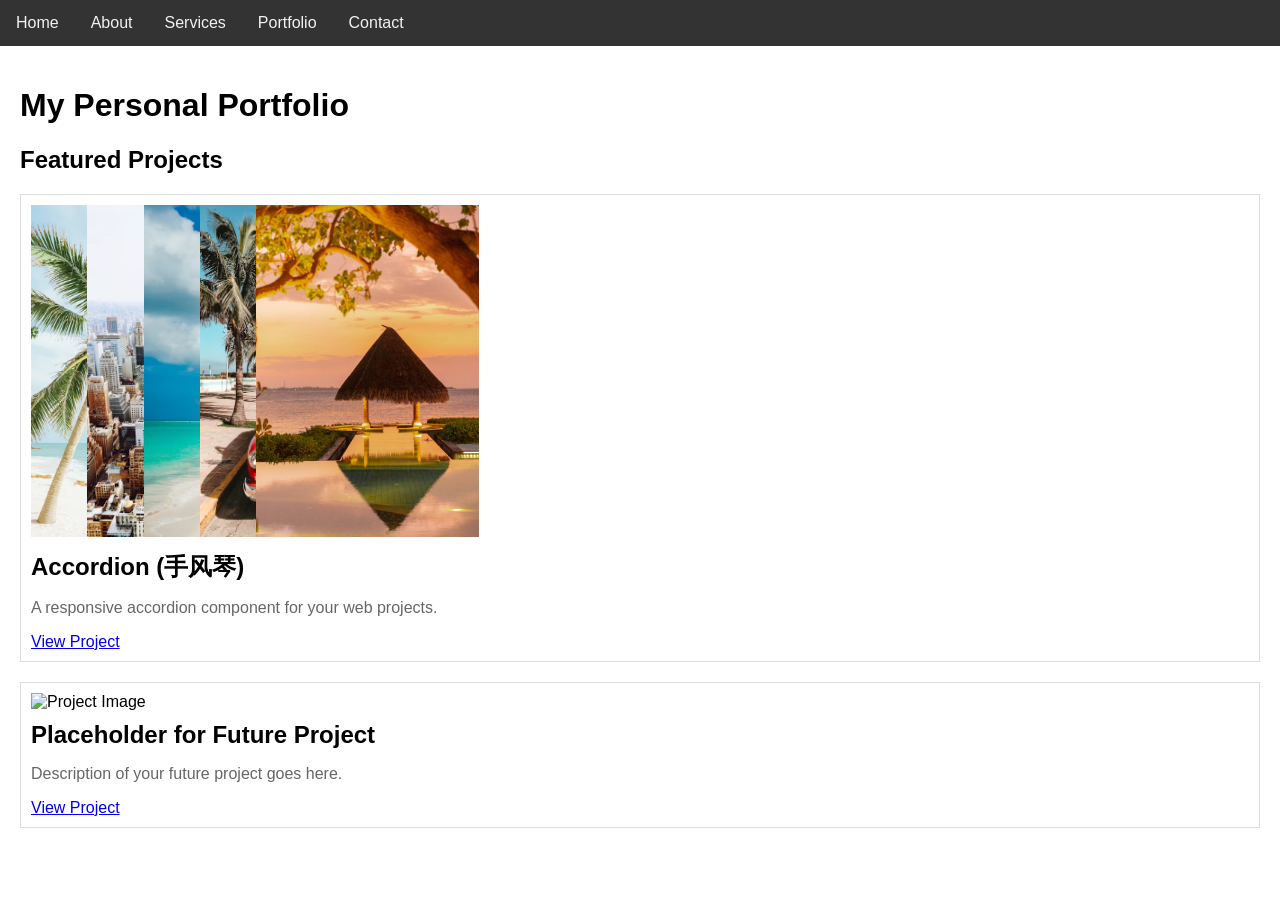
==== index.html @ eb926aeb "布局" ====
<!DOCTYPE html>
<html lang="en">
<head>
    <meta charset="UTF-8">
    <meta name="viewport" content="width=device-width, initial-scale=1.0">
    <title>Document</title>
    <link rel="stylesheet" href="./index.css">
</head>
<body>

    <div class="navbar">
        <a href="#home">Home</a>
        <a href="#about">About</a>
        <a href="#services">Services</a>
        <a href="#portfolio">Portfolio</a>
        <a href="#contact">Contact</a>
    </div>
    
    <div class="content">
        <h1>My Personal Portfolio</h1>
        <h2>Featured Projects</h2>
        <div class="project">
            <img src="./image/手风琴.png" alt="Project Image">
            <h3 class="project-title">Accordion (手风琴)</h3>
            <p class="project-description">A responsive accordion component for your web projects.</p>
            <a href="./demo/手风琴.html">View Project</a>
        </div>
        <!-- Add more project divs as needed -->
        <div class="project">
            <img src="https://via.placeholder.com/150" alt="Project Image">
            <h3 class="project-title">Placeholder for Future Project</h3>
            <p class="project-description">Description of your future project goes here.</p>
            <a href="#">View Project</a>
        </div>
    </div>
    
    </body>
</html>
---- index.css ----
body {
    font-family: Arial, sans-serif;
    margin: 0;
    padding: 0;
}
.navbar {
    background-color: #333;
    overflow: hidden;
}
.navbar a {
    float: left;
    display: block;
    color: #f2f2f2;
    text-align: center;
    padding: 14px 16px;
    text-decoration: none;
}
.navbar a:hover {
    background-color: #ddd;
    color: black;
}
.content {
    padding: 20px;
}
.project {
    border: 1px solid #ddd;
    margin-bottom: 20px;
    padding: 10px;
    transition: box-shadow 0.3s;
}
.project:hover {
    box-shadow: 0 8px 16px 0 rgba(0,0,0,0.2);
}
.project img {
    max-width: 100%;
    height: auto;
}
.project-title {
    font-size: 24px;
    margin: 10px 0;
}
.project-description {
    font-size: 16px;
    color: #666;
}
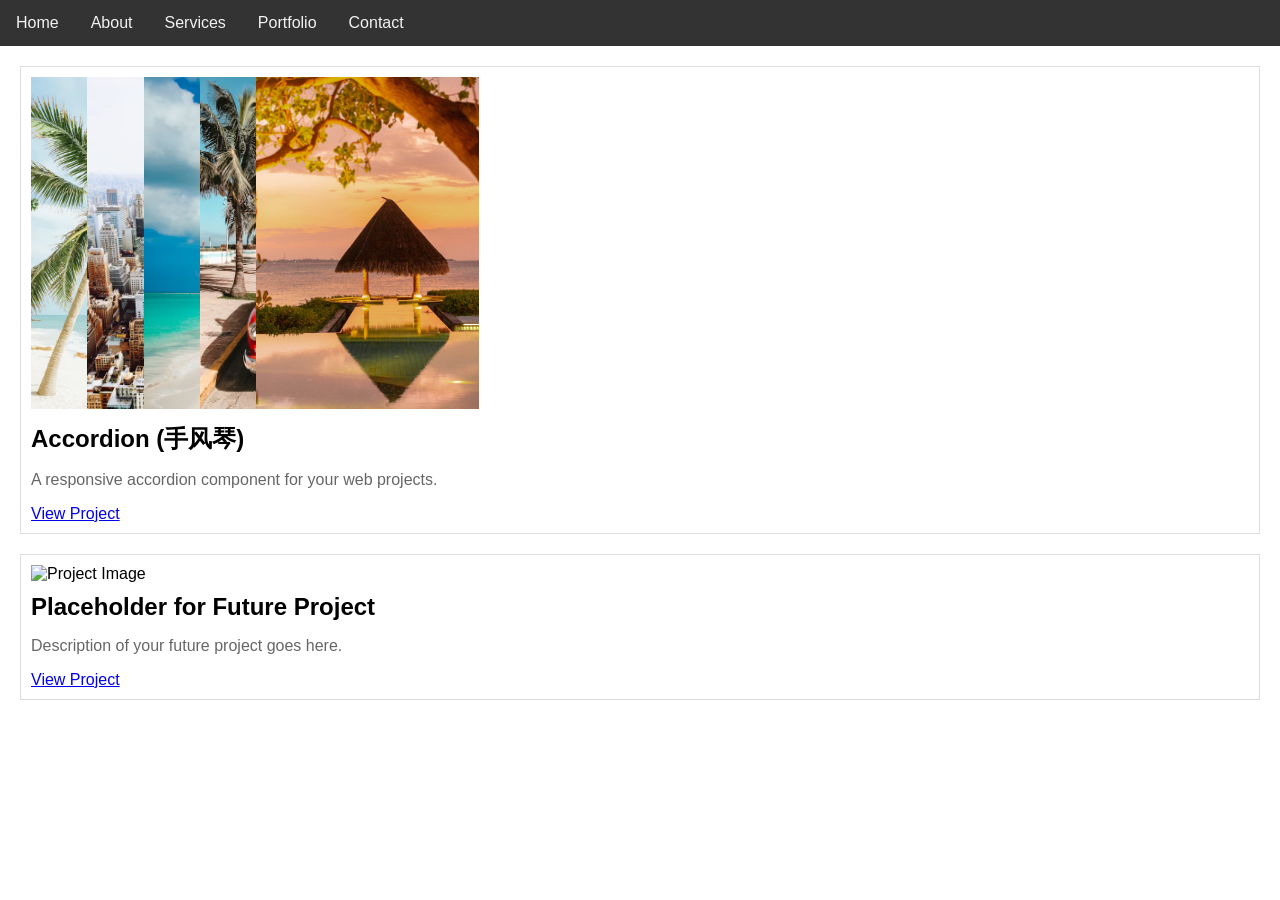
==== commit 62db9f2e: "导航切换显示" ====
--- a/index.html
+++ b/index.html
@@ -1,24 +1,34 @@
 <!DOCTYPE html>
 <html lang="en">
+
 <head>
     <meta charset="UTF-8">
     <meta name="viewport" content="width=device-width, initial-scale=1.0">
     <title>Document</title>
     <link rel="stylesheet" href="./index.css">
+    <style>
+        .content {
+            display: none;
+        }
+
+        #home-content {
+            display: block;
+            /* 默认显示Home内容 */
+        }
+    </style>
 </head>
+
 <body>
 
     <div class="navbar">
-        <a href="#home">Home</a>
-        <a href="#about">About</a>
-        <a href="#services">Services</a>
-        <a href="#portfolio">Portfolio</a>
-        <a href="#contact">Contact</a>
+        <a href="#home" class="nav-link">Home</a>
+        <a href="#about" class="nav-link">About</a>
+        <a href="#services" class="nav-link">Services</a>
+        <a href="#portfolio" class="nav-link">Portfolio</a>
+        <a href="#contact" class="nav-link">Contact</a>
     </div>
-    
-    <div class="content">
-        <h1>My Personal Portfolio</h1>
-        <h2>Featured Projects</h2>
+
+    <div class="content" id="home-content">
         <div class="project">
             <img src="./image/手风琴.png" alt="Project Image">
             <h3 class="project-title">Accordion (手风琴)</h3>
@@ -33,6 +43,51 @@
             <a href="#">View Project</a>
         </div>
     </div>
-    
-    </body>
+    <div class="content" id="about-content">
+        <div class="project">
+            <img src="https://via.placeholder.com/150" alt="Project Image">
+            <h3 class="project-title">Project2222222222222222</h3>
+            <p class="project-description">Description of your future project goes here.</p>
+            <a href="#">View Project</a>
+        </div>
+    </div>
+    <div class="content" id="services-content">
+        <div class="project">
+            <img src="https://via.placeholder.com/150" alt="Project Image">
+            <h3 class="project-title">Project3333333333333333</h3>
+            <p class="project-description">Description of your future project goes here.</p>
+            <a href="#">View Project</a>
+        </div>
+    </div>
+    <div class="content" id="portfolio-content">
+        <div class="project">
+            <img src="https://via.placeholder.com/150" alt="Project Image">
+            <h3 class="project-title">Project444444444444444444</h3>
+            <p class="project-description">Description of your future project goes here.</p>
+            <a href="#">View Project</a>
+        </div>
+    </div>
+    <div class="content" id="contact-content">
+        <div class="project">
+            <img src="https://via.placeholder.com/150" alt="Project Image">
+            <h3 class="project-title">Projec555555555555555</h3>
+            <p class="project-description">Description of your future project goes here.</p>
+            <a href="#">View Project</a>
+        </div>
+    </div>
+
+    <script>
+        document.querySelectorAll('.nav-link').forEach(link => {
+            link.addEventListener('click', function (e) {
+                e.preventDefault(); // 阻止默认的链接跳转行为
+                const contentId = this.getAttribute('href').slice(1); // 获取href属性中的ID
+                document.querySelectorAll('.content').forEach(content => {
+                    content.style.display = 'none'; // 隐藏所有内容
+                });
+                document.getElementById(contentId + '-content').style.display = 'block'; // 显示对应的内容
+            });
+        });
+    </script>
+</body>
+
 </html>
